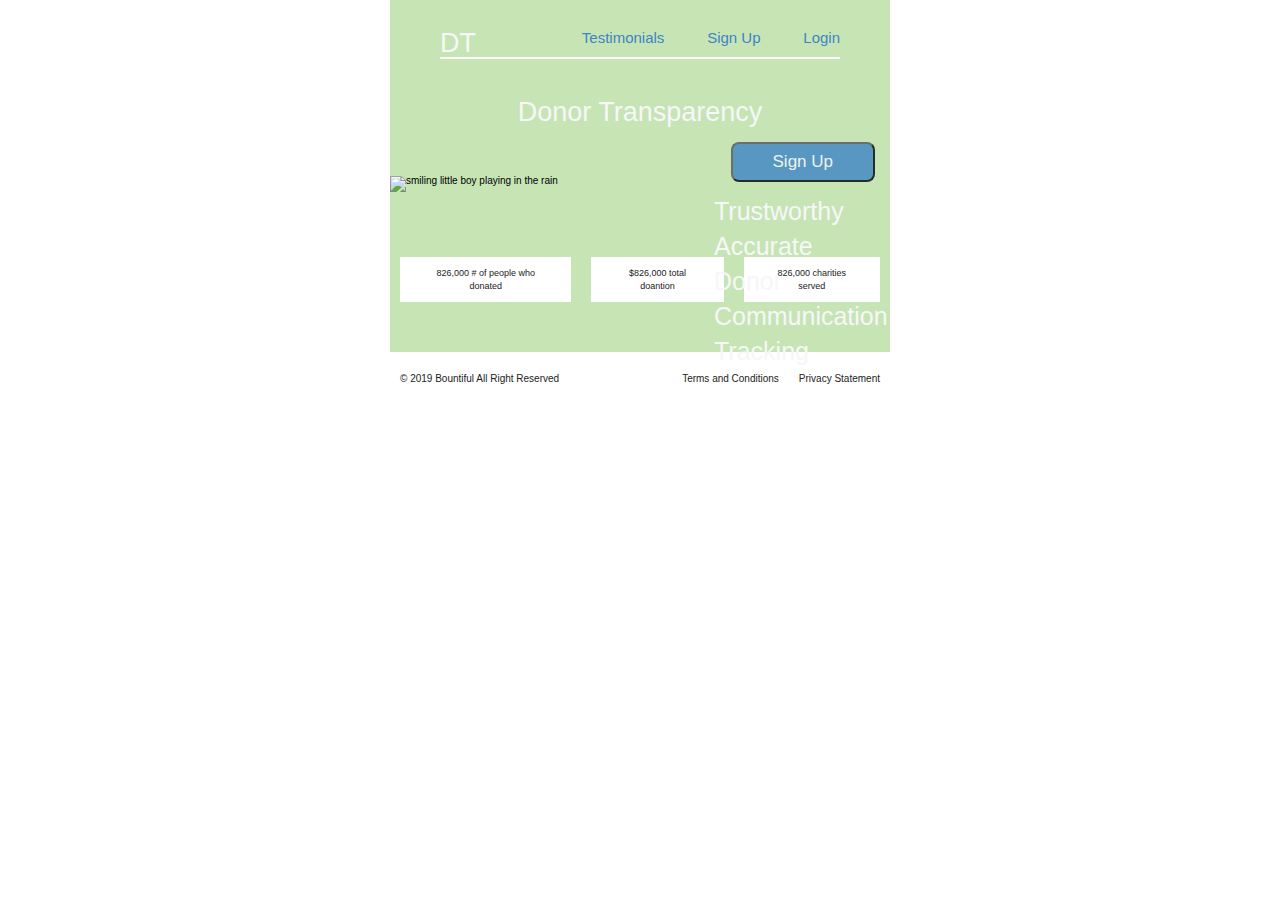
==== index.html @ 654fd9dd "finished styling home page for mobile first" ====
<!DOCTYPE html>
<html lang="en">
<head>
    <meta charset="UTF-8">
    <meta name="viewport" content="width=device-width, initial-scale=1.0">
    <meta http-equiv="X-UA-Compatible" content="ie=edge">
    <meta name="author" content= "Melissa Jones">
    <meta name="description" content= "donor management website">
    <meta name= "robots" content= "index,follow">
    <title>Bountiful | Donor Transparency</title>
    <link href="css/index.css" rel="stylesheet">
</head>
<body>
    <Div class= "container">
        <header>
            <h1>DT</h1>
            <nav>
                <a href="#">Testimonials</a>
                <a href="#">Sign Up</a>
                <a href="#">Login</a>
            </nav>
        </header>
    
    <section class= "top">
        <h1>Donor Transparency</h1>
    </section>

    <main>
        <div class="main-img">
            <img src= "https://www.goodnet.org/photos/620x0/29544_hd.jpg" alt= "smiling little boy playing in the rain">
        </div>
        <div class="main-text">
            <p>Trustworthy Accurate Donor Communication Tracking</p>
        </div>
        <div class= "main-btn">
            <button>Sign Up</button>
        </div>
    </main>

    <section class= "info">
        <div class= "info-box">
            <p>826,000 # of people who donated</p>
        </div>

        <div class= "info-box">
                <p>$826,000 total doantion</p>
            </div>

            <div class= "info-box">
                    <p>826,000 charities served</p>
                </div>
    </section>

    <footer>
        <div class= "copyright">
            <p>&copy; 2019 Bountiful All Right Reserved</p>
        </div>

        <div class= "legal">
            <p>Terms and Conditions</p>
            <p>Privacy Statement</p>
        </div>
        
    </footer>

    </Div> <!--container-->   
</body>
</html>
---- css/index.css ----
/* http://meyerweb.com/eric/tools/css/reset/ 
   v2.0 | 20110126
   License: none (public domain)
*/
html,
body,
div,
span,
applet,
object,
iframe,
h1,
h2,
h3,
h4,
h5,
h6,
p,
blockquote,
pre,
a,
abbr,
acronym,
address,
big,
cite,
code,
del,
dfn,
em,
img,
ins,
kbd,
q,
s,
samp,
small,
strike,
strong,
sub,
sup,
tt,
var,
b,
u,
i,
center,
dl,
dt,
dd,
ol,
ul,
li,
fieldset,
form,
label,
legend,
table,
caption,
tbody,
tfoot,
thead,
tr,
th,
td,
article,
aside,
canvas,
details,
embed,
figure,
figcaption,
footer,
header,
hgroup,
menu,
nav,
output,
ruby,
section,
summary,
time,
mark,
audio,
video {
  margin: 0;
  padding: 0;
  border: 0;
  font-size: 100%;
  font: inherit;
  vertical-align: baseline;
}
/* HTML5 display-role reset for older browsers */
article,
aside,
details,
figcaption,
figure,
footer,
header,
hgroup,
menu,
nav,
section {
  display: block;
}
body {
  line-height: 1;
}
ol,
ul {
  list-style: none;
}
blockquote,
q {
  quotes: none;
}
blockquote:before,
blockquote:after,
q:before,
q:after {
  content: '';
  content: none;
}
table {
  border-collapse: collapse;
  border-spacing: 0;
}
* {
  box-sizing: border-box;
}
html {
  font-size: 62.5%;
}
html,
body {
  font-family: 'Ubuntu', sans-serif;
}
h1,
h2,
h3,
h4,
h5 {
  font-family: 'Russo One', sans-serif;
}
h2 {
  font-size: 3.2rem;
}
h3 {
  font-size: 2.8rem;
}
p {
  font-size: 1.6rem;
  line-height: 1.4;
}
.container {
  max-width: 500px;
  width: 100%;
  margin: auto;
  background-color: #C7E4B5;
}
header {
  width: 80%;
  margin: auto;
  display: flex;
  justify-content: space-between;
  border-bottom: 2px solid #FFFFFF;
  padding-top: 30px;
}
h1 {
  text-align: center;
  font-size: 2.7rem;
  color: #F6F7F8;
}
nav {
  padding-bottom: 0;
}
a {
  font-size: 1.5rem;
  text-decoration: none;
  margin-left: 40px;
  color: #3D85C6;
}
footer {
  display: flex;
  justify-content: space-between;
  background-color: #FFFFFF;
  padding-top: 20px;
}
.copyright p {
  color: #222222;
  font-size: 1rem;
}
.legal {
  display: flex;
  justify-content: space-around;
}
p {
  color: #222222;
  font-size: 1rem;
  margin: 0px 10px;
}
.top h1 {
  text-align: center;
  padding: 40px 0 50px 0;
}
main {
  position: relative;
}
.main-img {
  max-width: 500px;
  overflow: hidden;
}
img {
  max-width: 100%;
  height: auto;
}
.main-text p {
  max-width: 30%;
  color: #F6F7F8;
  position: absolute;
  top: 8px;
  right: 16px;
  z-index: 2;
  font-size: 2.5rem;
  padding-top: 10px;
}
button {
  background-color: #3D85C6;
  color: #F6F7F8;
  padding: 8px 40px;
  font-size: 1.7rem;
  border-radius: 8px;
  position: absolute;
  bottom: 10px;
  right: 15px;
  opacity: 0.8;
}
.info {
  display: flex;
  justify-content: space-around;
  padding: 65px 0 50px 0;
}
.info-box p {
  background-color: #FFFFFF;
  padding: 10px 20px;
  font-size: 0.9rem;
  color: #222222;
  text-align: center;
}
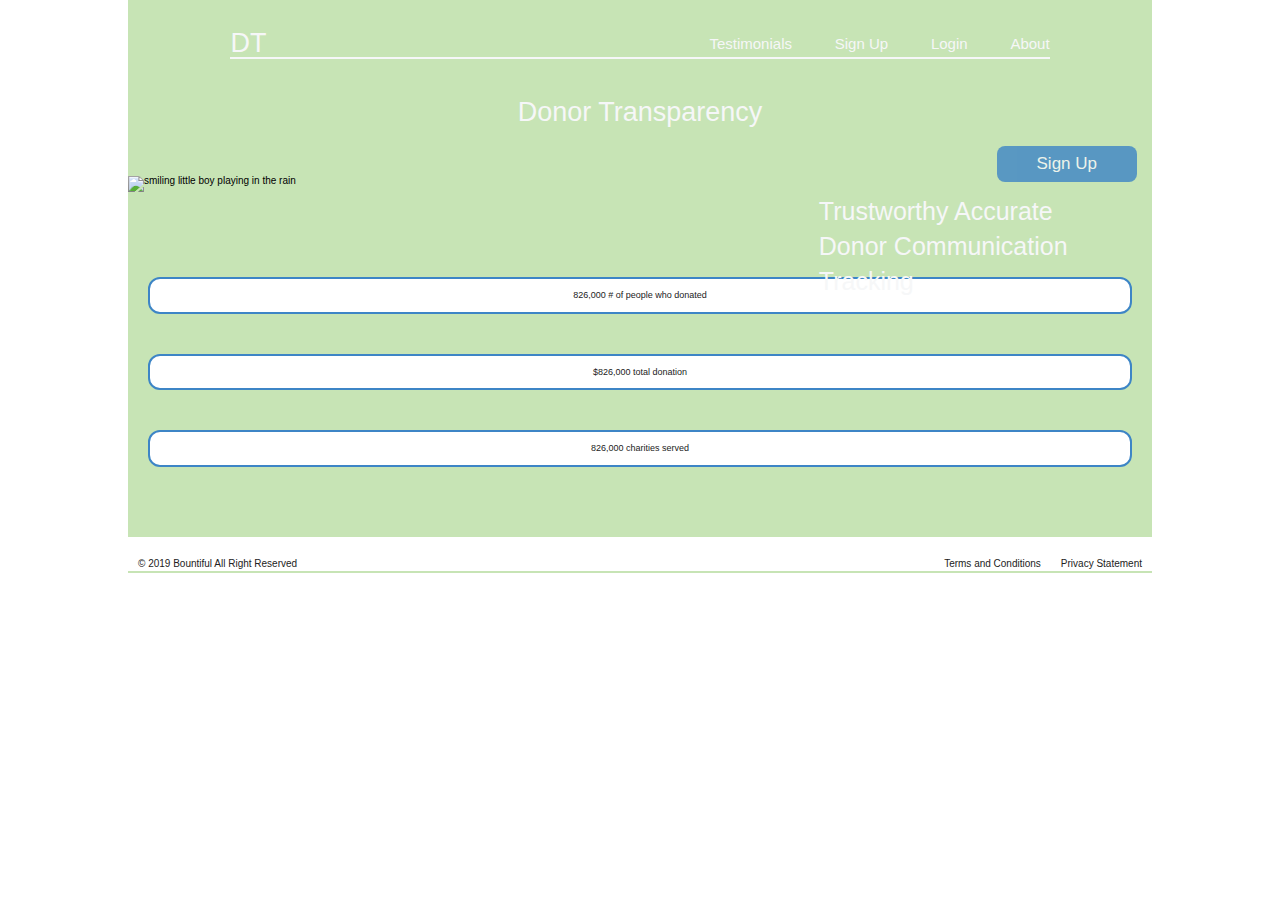
==== commit 60d29fb8: "style dpage for mobile but desktop media queries not working" ====
--- a/index.html
+++ b/index.html
@@ -18,6 +18,7 @@
                 <a href="#">Testimonials</a>
                 <a href="#">Sign Up</a>
                 <a href="#">Login</a>
+                <a href="#">About</a>
             </nav>
         </header>
     
@@ -43,7 +44,7 @@
         </div>
 
         <div class= "info-box">
-                <p>$826,000 total doantion</p>
+                <p>$826,000 total donation</p>
             </div>
 
             <div class= "info-box">
--- a/css/index.css
+++ b/css/index.css
@@ -134,14 +134,14 @@
 }
 html,
 body {
-  font-family: 'Ubuntu', sans-serif;
+  font-family: 'Roboto', sans-serif;
 }
 h1,
 h2,
 h3,
 h4,
 h5 {
-  font-family: 'Russo One', sans-serif;
+  font-family: 'Roboto', sans-serif;
 }
 h2 {
   font-size: 3.2rem;
@@ -158,13 +158,24 @@
   width: 100%;
   margin: auto;
   background-color: #C7E4B5;
+  border-bottom: 2px solid #C7E4B5;
+}
+@media (min-width: 500px) {
+  .container {
+    max-width: 1024px;
+    width: 100%;
+    margin: auto;
+    background-color: #C7E4B5;
+    border-bottom: 2px solid #C7E4B5;
+  }
 }
 header {
   width: 80%;
   margin: auto;
   display: flex;
   justify-content: space-between;
-  border-bottom: 2px solid #FFFFFF;
+  align-items: center;
+  border-bottom: 2px solid #F6F7F8;
   padding-top: 30px;
 }
 h1 {
@@ -176,10 +187,41 @@
   padding-bottom: 0;
 }
 a {
-  font-size: 1.5rem;
+  font-size: 1.3rem;
   text-decoration: none;
   margin-left: 40px;
+  color: #F6F7F8;
+}
+nav a:hover {
   color: #3D85C6;
+}
+@media (min-width: 500px) {
+  header {
+    width: 80%;
+    margin: auto;
+    display: flex;
+    justify-content: space-between;
+    align-items: center;
+    border-bottom: 2px solid #F6F7F8;
+    padding-top: 30px;
+  }
+  h1 {
+    text-align: center;
+    font-size: 2.7rem;
+    color: #F6F7F8;
+  }
+  nav {
+    padding-bottom: 0;
+  }
+  a {
+    font-size: 1.5rem;
+    text-decoration: none;
+    margin-left: 40px;
+    color: #F6F7F8;
+  }
+  a:hover {
+    color: #3D85C6;
+  }
 }
 footer {
   display: flex;
@@ -203,12 +245,13 @@
 .top h1 {
   text-align: center;
   padding: 40px 0 50px 0;
+  color: #F6F7F8;
 }
 main {
   position: relative;
 }
 .main-img {
-  max-width: 500px;
+  max-width: 100%;
   overflow: hidden;
 }
 img {
@@ -235,16 +278,34 @@
   bottom: 10px;
   right: 15px;
   opacity: 0.8;
+  border: none;
 }
 .info {
   display: flex;
-  justify-content: space-around;
+  flex-direction: column;
   padding: 65px 0 50px 0;
 }
 .info-box p {
   background-color: #FFFFFF;
   padding: 10px 20px;
-  font-size: 0.9rem;
+  font-size: 1.5rem;
   color: #222222;
   text-align: center;
-}
+  margin: 20px;
+  border: 2px solid #3D85C6;
+  border-radius: 12px;
+}
+@media (min-width: 500px) {
+  .info {
+    display: flex;
+    justify-content: space-around;
+    padding: 65px 0 50px 0;
+  }
+  .info-box p {
+    background-color: #FFFFFF;
+    padding: 10px 20px;
+    font-size: 0.9rem;
+    color: #222222;
+    text-align: center;
+  }
+}
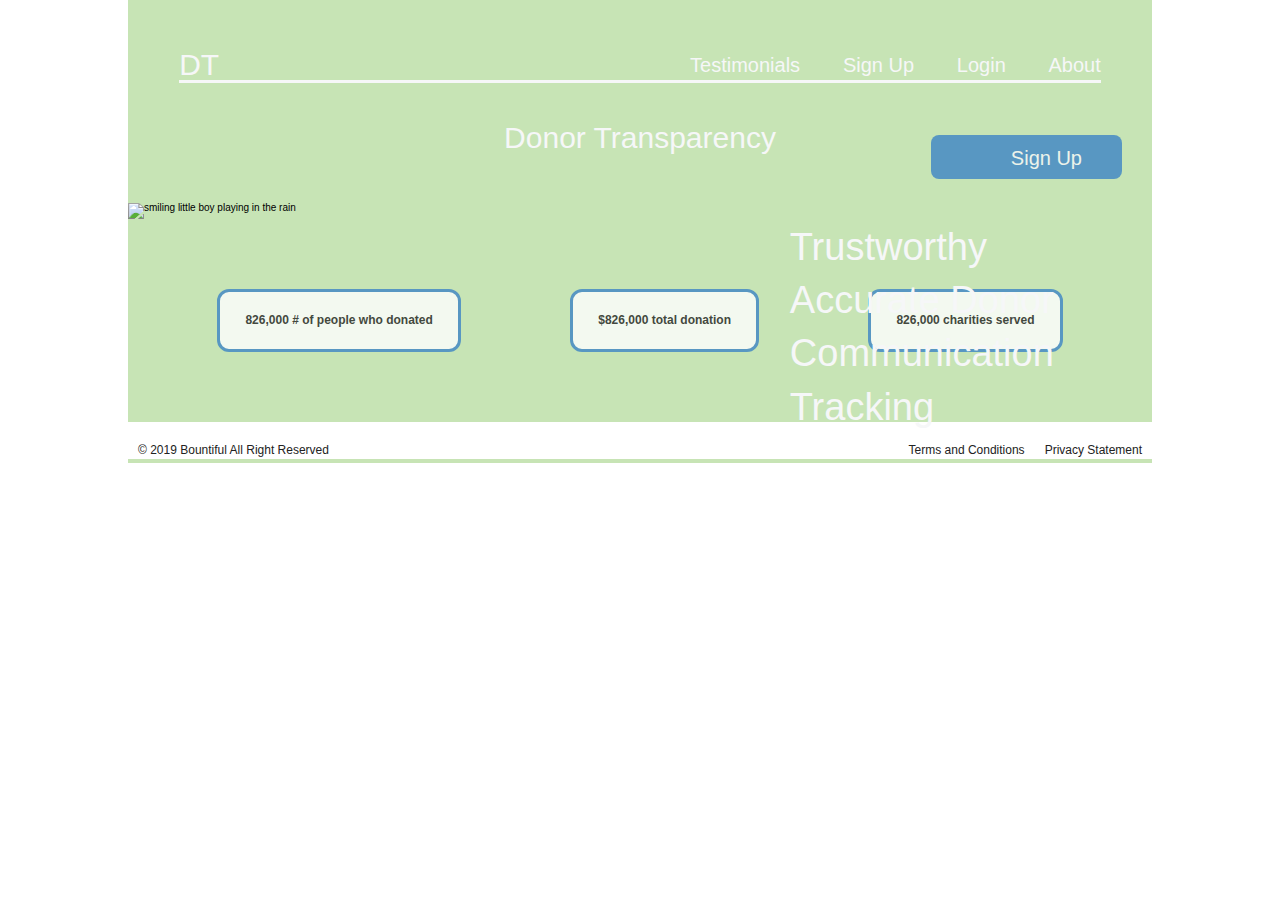
==== commit f7ebaa30: "added signup link from front end devs" ====
--- a/index.html
+++ b/index.html
@@ -1,17 +1,19 @@
 <!DOCTYPE html>
 <html lang="en">
+
 <head>
     <meta charset="UTF-8">
     <meta name="viewport" content="width=device-width, initial-scale=1.0">
     <meta http-equiv="X-UA-Compatible" content="ie=edge">
-    <meta name="author" content= "Melissa Jones">
-    <meta name="description" content= "donor management website">
-    <meta name= "robots" content= "index,follow">
+    <meta name="author" content="Melissa Jones">
+    <meta name="description" content="donor management website">
+    <meta name="robots" content="index,follow">
     <title>Bountiful | Donor Transparency</title>
     <link href="css/index.css" rel="stylesheet">
 </head>
+
 <body>
-    <Div class= "container">
+    <Div class="container">
         <header>
             <h1>DT</h1>
             <nav>
@@ -21,49 +23,52 @@
                 <a href="#">About</a>
             </nav>
         </header>
-    
-    <section class= "top">
-        <h1>Donor Transparency</h1>
-    </section>
 
-    <main>
-        <div class="main-img">
-            <img src= "https://www.goodnet.org/photos/620x0/29544_hd.jpg" alt= "smiling little boy playing in the rain">
-        </div>
-        <div class="main-text">
-            <p>Trustworthy Accurate Donor Communication Tracking</p>
-        </div>
-        <div class= "main-btn">
-            <button>Sign Up</button>
-        </div>
-    </main>
+        <section class="top">
+            <h1>Donor Transparency</h1>
+        </section>
 
-    <section class= "info">
-        <div class= "info-box">
-            <p>826,000 # of people who donated</p>
-        </div>
+        <main>
+            <div class="main-img">
+                <img src="https://www.goodnet.org/photos/620x0/29544_hd.jpg"
+                    alt="smiling little boy playing in the rain">
+            </div>
+            <div class="main-text">
+                <p>Trustworthy Accurate Donor Communication Tracking</p>
+            </div>
+            <div class="main-btn">
+                <button><a href= "https://donor-management-fe.netlify.com/signup">Sign Up</a></button>
+            </div>
+        </main>
+
+        <section class="info">
+            <div class="info-box">
+                <p>826,000 # of people who donated</p>
+            </div>
 
         <div class= "info-box">
                 <p>$826,000 total donation</p>
             </div>
 
-            <div class= "info-box">
-                    <p>826,000 charities served</p>
-                </div>
-    </section>
+            <div class="info-box">
+                <p>826,000 charities served</p>
+            </div>
+        </section>
 
-    <footer>
-        <div class= "copyright">
-            <p>&copy; 2019 Bountiful All Right Reserved</p>
-        </div>
+        <footer>
+            <div class="copyright">
+                <p>&copy; 2019 Bountiful All Right Reserved</p>
+            </div>
 
-        <div class= "legal">
-            <p>Terms and Conditions</p>
-            <p>Privacy Statement</p>
-        </div>
-        
-    </footer>
+            <div class="legal">
+                <p>Terms and Conditions</p>
+                <p>Privacy Statement</p>
+            </div>
 
-    </Div> <!--container-->   
+        </footer>
+
+    </Div>
+    <!--container-->
 </body>
+
 </html>--- a/css/index.css
+++ b/css/index.css
@@ -154,23 +154,19 @@
   line-height: 1.4;
 }
 .container {
-  max-width: 500px;
   width: 100%;
   margin: auto;
   background-color: #C7E4B5;
   border-bottom: 2px solid #C7E4B5;
 }
-@media (min-width: 500px) {
+@media (min-width: 550px) {
   .container {
     max-width: 1024px;
-    width: 100%;
-    margin: auto;
-    background-color: #C7E4B5;
-    border-bottom: 2px solid #C7E4B5;
+    border-bottom: 4px solid #C7E4B5;
   }
 }
 header {
-  width: 80%;
+  width: 90%;
   margin: auto;
   display: flex;
   justify-content: space-between;
@@ -195,32 +191,16 @@
 nav a:hover {
   color: #3D85C6;
 }
-@media (min-width: 500px) {
+@media (min-width: 550px) {
   header {
-    width: 80%;
-    margin: auto;
-    display: flex;
-    justify-content: space-between;
-    align-items: center;
-    border-bottom: 2px solid #F6F7F8;
-    padding-top: 30px;
+    border-bottom: 3px solid #F6F7F8;
+    padding-top: 50px;
   }
   h1 {
-    text-align: center;
-    font-size: 2.7rem;
-    color: #F6F7F8;
-  }
-  nav {
-    padding-bottom: 0;
+    font-size: 3rem;
   }
   a {
-    font-size: 1.5rem;
-    text-decoration: none;
-    margin-left: 40px;
-    color: #F6F7F8;
-  }
-  a:hover {
-    color: #3D85C6;
+    font-size: 2rem;
   }
 }
 footer {
@@ -231,7 +211,7 @@
 }
 .copyright p {
   color: #222222;
-  font-size: 1rem;
+  font-size: 1.2rem;
 }
 .legal {
   display: flex;
@@ -239,7 +219,7 @@
 }
 p {
   color: #222222;
-  font-size: 1rem;
+  font-size: 1.2rem;
   margin: 0px 10px;
 }
 .top h1 {
@@ -263,10 +243,14 @@
   color: #F6F7F8;
   position: absolute;
   top: 8px;
-  right: 16px;
+  right: 28px;
   z-index: 2;
-  font-size: 2.5rem;
+  font-size: 2rem;
   padding-top: 10px;
+}
+.main-text p:hover {
+  color: #3D85C6;
+  font-weight: 700;
 }
 button {
   background-color: #3D85C6;
@@ -286,7 +270,8 @@
   padding: 65px 0 50px 0;
 }
 .info-box p {
-  background-color: #FFFFFF;
+  background-color: #3D85C6;
+  opacity: 0.8;
   padding: 10px 20px;
   font-size: 1.5rem;
   color: #222222;
@@ -295,17 +280,58 @@
   border: 2px solid #3D85C6;
   border-radius: 12px;
 }
-@media (min-width: 500px) {
+@media (min-width: 550px) {
+  .main-img {
+    max-width: 100%;
+    overflow: hidden;
+  }
+  img {
+    max-width: 100%;
+    height: auto;
+  }
+  .main-text p {
+    position: absolute;
+    top: 8px;
+    right: 45px;
+    z-index: 2;
+    font-size: 3.8em;
+  }
+  button {
+    font-size: 2.4rem;
+    position: absolute;
+    bottom: 40px;
+    right: 30px;
+  }
   .info {
     display: flex;
-    justify-content: space-around;
-    padding: 65px 0 50px 0;
+    flex-direction: row;
+    justify-content: space-evenly;
+    padding: 50px 0 50px 0;
   }
   .info-box p {
     background-color: #FFFFFF;
-    padding: 10px 20px;
-    font-size: 0.9rem;
+    padding: 20px 25px;
+    font-size: 1.2rem;
     color: #222222;
     text-align: center;
-  }
-}
+    border: 3px solid #3D85C6;
+    font-weight: 800;
+  }
+}
+.photos {
+  background-color: #FFFFFF;
+  border: 3px solid #C7E4B5;
+}
+.photo-box1 {
+  display: flex;
+  justify-content: space-around;
+}
+.photo-box2 {
+  display: flex;
+  justify-content: space-around;
+}
+.bottom-about h2 {
+  text-align: center;
+  color: #3D85C6;
+  font-size: 2.6rem;
+}
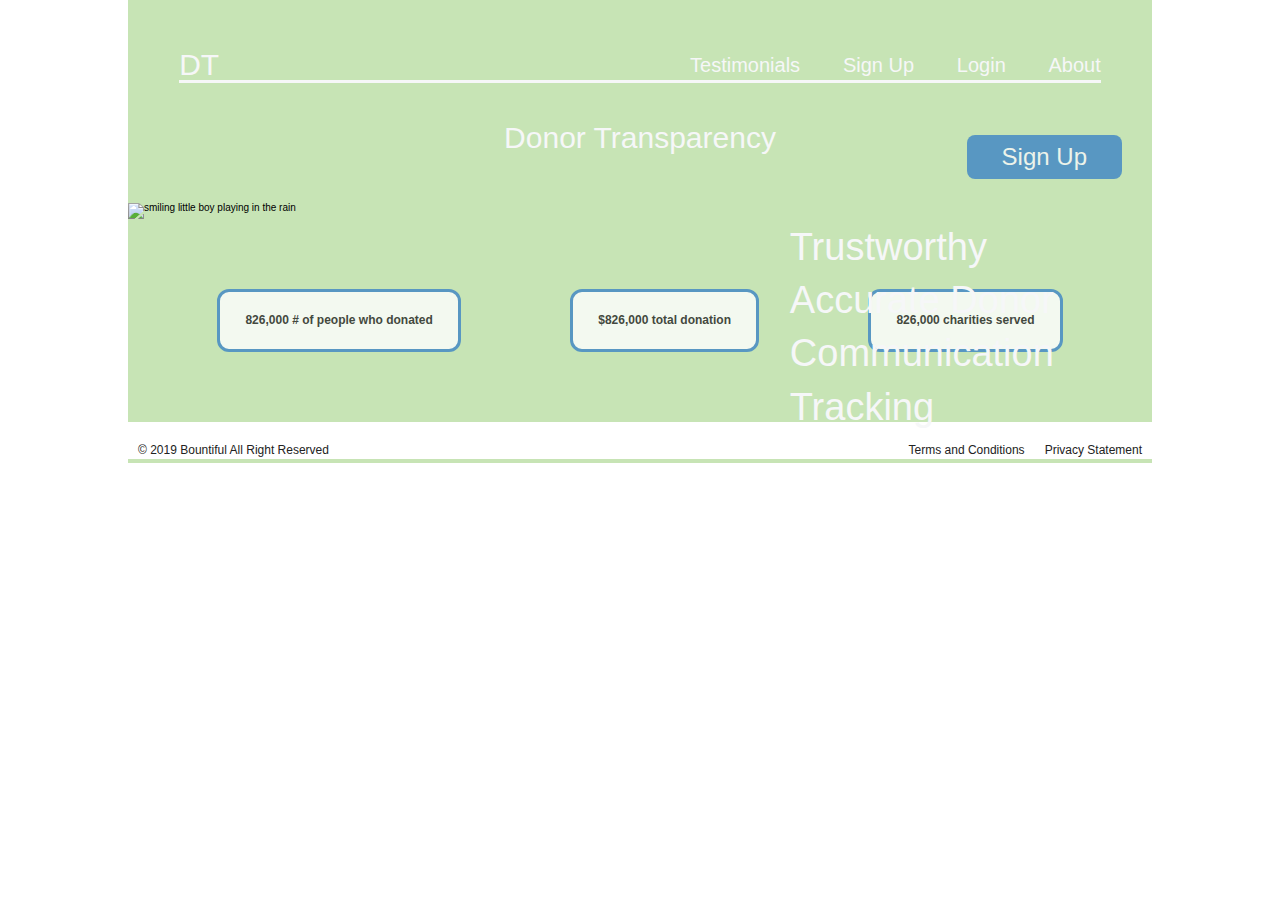
==== commit 656a8b9b: "added hover on signup button so that the color and background color is inverted" ====
--- a/index.html
+++ b/index.html
@@ -10,6 +10,7 @@
     <meta name="robots" content="index,follow">
     <title>Bountiful | Donor Transparency</title>
     <link href="css/index.css" rel="stylesheet">
+    <script src= "script.js"></script>
 </head>
 
 <body>
@@ -18,8 +19,8 @@
             <h1>DT</h1>
             <nav>
                 <a href="#">Testimonials</a>
-                <a href="#">Sign Up</a>
-                <a href="#">Login</a>
+                <a href="https://donor-management-fe.netlify.com/signup">Sign Up</a>
+                <a href="https://donor-management-fe.netlify.com/login">Login</a>
                 <a href="#">About</a>
             </nav>
         </header>
--- a/css/index.css
+++ b/css/index.css
@@ -255,14 +255,24 @@
 button {
   background-color: #3D85C6;
   color: #F6F7F8;
-  padding: 8px 40px;
-  font-size: 1.7rem;
+  padding: 8px 35px;
   border-radius: 8px;
   position: absolute;
-  bottom: 10px;
+  bottom: 20px;
   right: 15px;
   opacity: 0.8;
   border: none;
+}
+button a {
+  margin: 0;
+  font-size: 1.8rem;
+}
+button:hover {
+  background-color: #FFFFFF;
+  color: #3D85C6;
+}
+button a:hover {
+  color: #3D85C6;
 }
 .info {
   display: flex;
@@ -297,10 +307,13 @@
     font-size: 3.8em;
   }
   button {
-    font-size: 2.4rem;
     position: absolute;
     bottom: 40px;
     right: 30px;
+  }
+  .main-btn a {
+    margin: 0;
+    font-size: 2.4rem;
   }
   .info {
     display: flex;
@@ -330,8 +343,7 @@
   display: flex;
   justify-content: space-around;
 }
-.bottom-about h2 {
-  text-align: center;
-  color: #3D85C6;
-  font-size: 2.6rem;
-}
+.bottom-about {
+  display: flex;
+  flex-direction: column;
+}
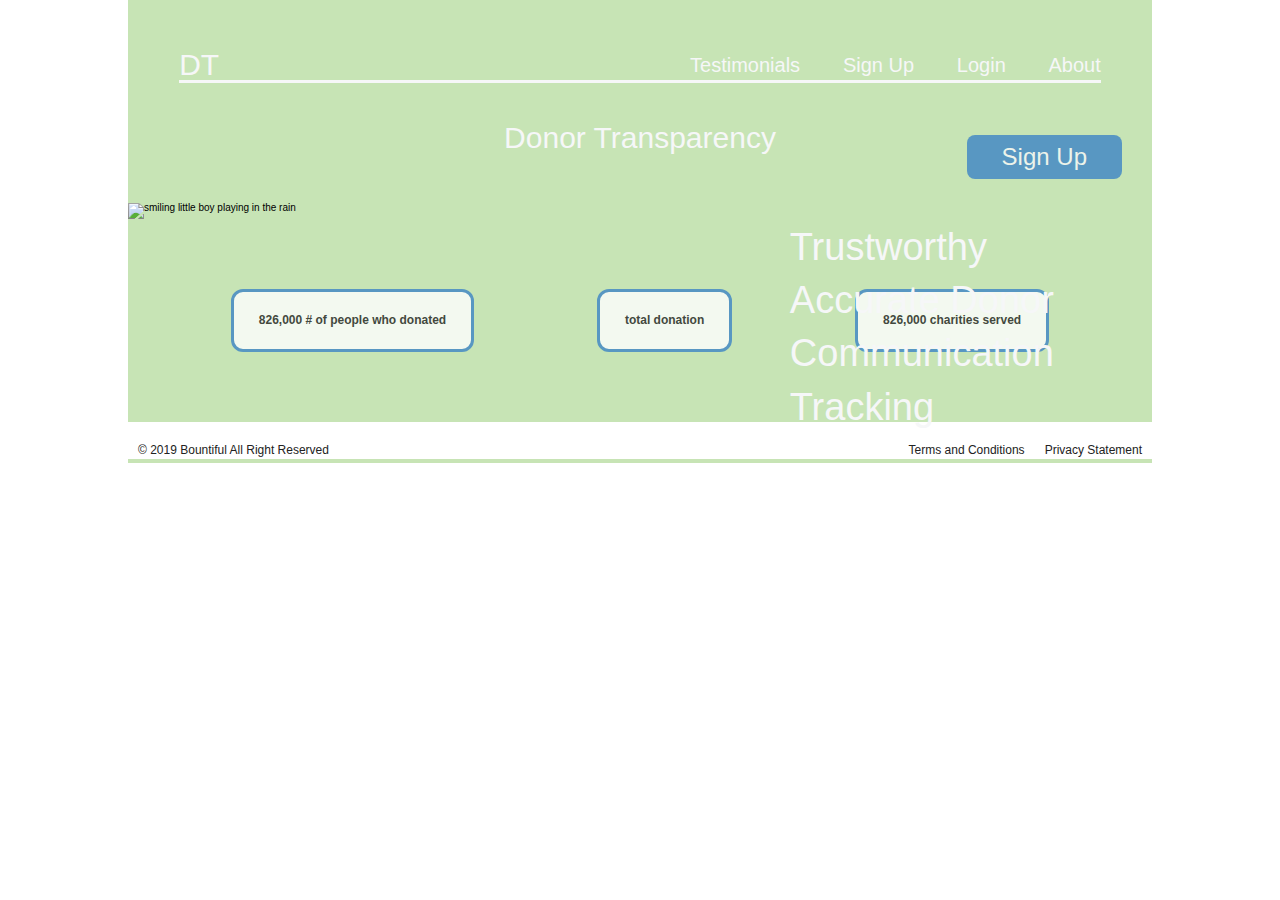
==== commit 952fda51: "still working on about page. fresh out of ideas on how to incorporate javascript" ====
--- a/index.html
+++ b/index.html
@@ -10,7 +10,8 @@
     <meta name="robots" content="index,follow">
     <title>Bountiful | Donor Transparency</title>
     <link href="css/index.css" rel="stylesheet">
-    <script src= "script.js"></script>
+    <script src= "index.js"></script>
+    <script src=“https://unpkg.com/axios/dist/axios.min.js“></script>
 </head>
 
 <body>
@@ -48,7 +49,7 @@
             </div>
 
         <div class= "info-box">
-                <p>$826,000 total donation</p>
+                <p> total donation</p>
             </div>
 
             <div class="info-box">
--- a/css/index.css
+++ b/css/index.css
@@ -331,19 +331,24 @@
     font-weight: 800;
   }
 }
-.photos {
-  background-color: #FFFFFF;
-  border: 3px solid #C7E4B5;
-}
-.photo-box1 {
-  display: flex;
-  justify-content: space-around;
-}
-.photo-box2 {
-  display: flex;
-  justify-content: space-around;
-}
 .bottom-about {
   display: flex;
   flex-direction: column;
-}
+  margin-bottom: 30px;
+}
+.bottom-about-img {
+  height: auto;
+  max-width: 100%;
+  margin-bottom: 30px;
+}
+.bottom-about-text {
+  max-width: 95%;
+  text-align: left;
+  padding-left: 10px;
+}
+.bottom-about-text h1 {
+  margin-bottom: 20px;
+}
+.bottom-about-text p {
+  font-size: 1.7rem;
+}
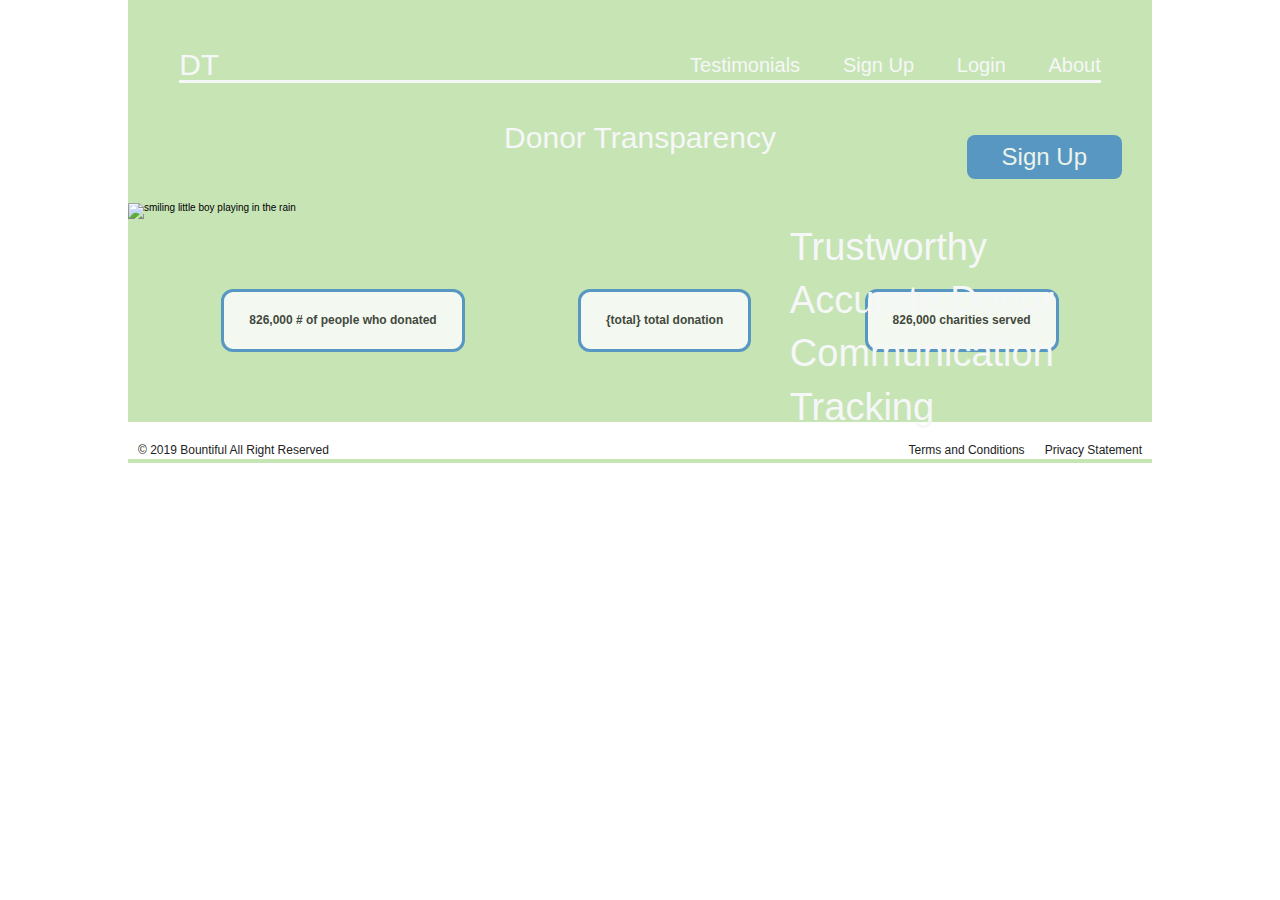
==== commit 043d2243: "added more content to about-page. need to adjust desktop styling" ====
--- a/index.html
+++ b/index.html
@@ -22,7 +22,7 @@
                 <a href="#">Testimonials</a>
                 <a href="https://donor-management-fe.netlify.com/signup">Sign Up</a>
                 <a href="https://donor-management-fe.netlify.com/login">Login</a>
-                <a href="#">About</a>
+                <a href="/about.html">About</a>
             </nav>
         </header>
 
@@ -49,7 +49,7 @@
             </div>
 
         <div class= "info-box">
-                <p> total donation</p>
+                <p>{total} total donation</p>
             </div>
 
             <div class="info-box">
--- a/css/index.css
+++ b/css/index.css
@@ -1,3 +1,8 @@
+.photo-box-text {
+  font-size: 1.7rem;
+  color: #3D85C6;
+  margin-top: 5px;
+}
 /* http://meyerweb.com/eric/tools/css/reset/ 
    v2.0 | 20110126
    License: none (public domain)
@@ -331,6 +336,50 @@
     font-weight: 800;
   }
 }
+.photo-box1 {
+  display: flex;
+  justify-content: space-evenly;
+  margin-bottom: 50px;
+  text-align: center;
+}
+.photo-box2 {
+  display: flex;
+  justify-content: space-evenly;
+  margin-bottom: 50px;
+  text-align: center;
+}
+.photo-box3 {
+  display: flex;
+  justify-content: space-evenly;
+  margin-bottom: 50px;
+  text-align: center;
+}
+.photo-box4 {
+  display: flex;
+  justify-content: space-evenly;
+  margin-bottom: 50px;
+  text-align: center;
+}
+.photo-box1 p {
+  font-size: 1.7rem;
+  color: #3D85C6;
+  margin-top: 5px;
+}
+.photo-box2 p {
+  font-size: 1.7rem;
+  color: #3D85C6;
+  margin-top: 5px;
+}
+.photo-box3 p {
+  font-size: 1.7rem;
+  color: #3D85C6;
+  margin-top: 5px;
+}
+.photo-box4 p {
+  font-size: 1.7rem;
+  color: #3D85C6;
+  margin-top: 5px;
+}
 .bottom-about {
   display: flex;
   flex-direction: column;
@@ -338,8 +387,10 @@
 }
 .bottom-about-img {
   height: auto;
-  max-width: 100%;
-  margin-bottom: 30px;
+  max-width: 90%;
+  margin: auto;
+  border: 2px solid #F6F7F8;
+  border-radius: 6px;
 }
 .bottom-about-text {
   max-width: 95%;
@@ -347,8 +398,26 @@
   padding-left: 10px;
 }
 .bottom-about-text h1 {
-  margin-bottom: 20px;
+  margin: 20px 0;
 }
 .bottom-about-text p {
   font-size: 1.7rem;
 }
+@media (min-width: 550px) {
+  .desktop-photos {
+    display: flex;
+  }
+  .bottom-about {
+    display: flex;
+    flex-direction: row;
+  }
+  .bottom-about-img {
+    max-width: 50%;
+  }
+  .bottom-about-text {
+    max-width: 50%;
+  }
+  .bottom-about-text p {
+    font-size: 2rem;
+  }
+}
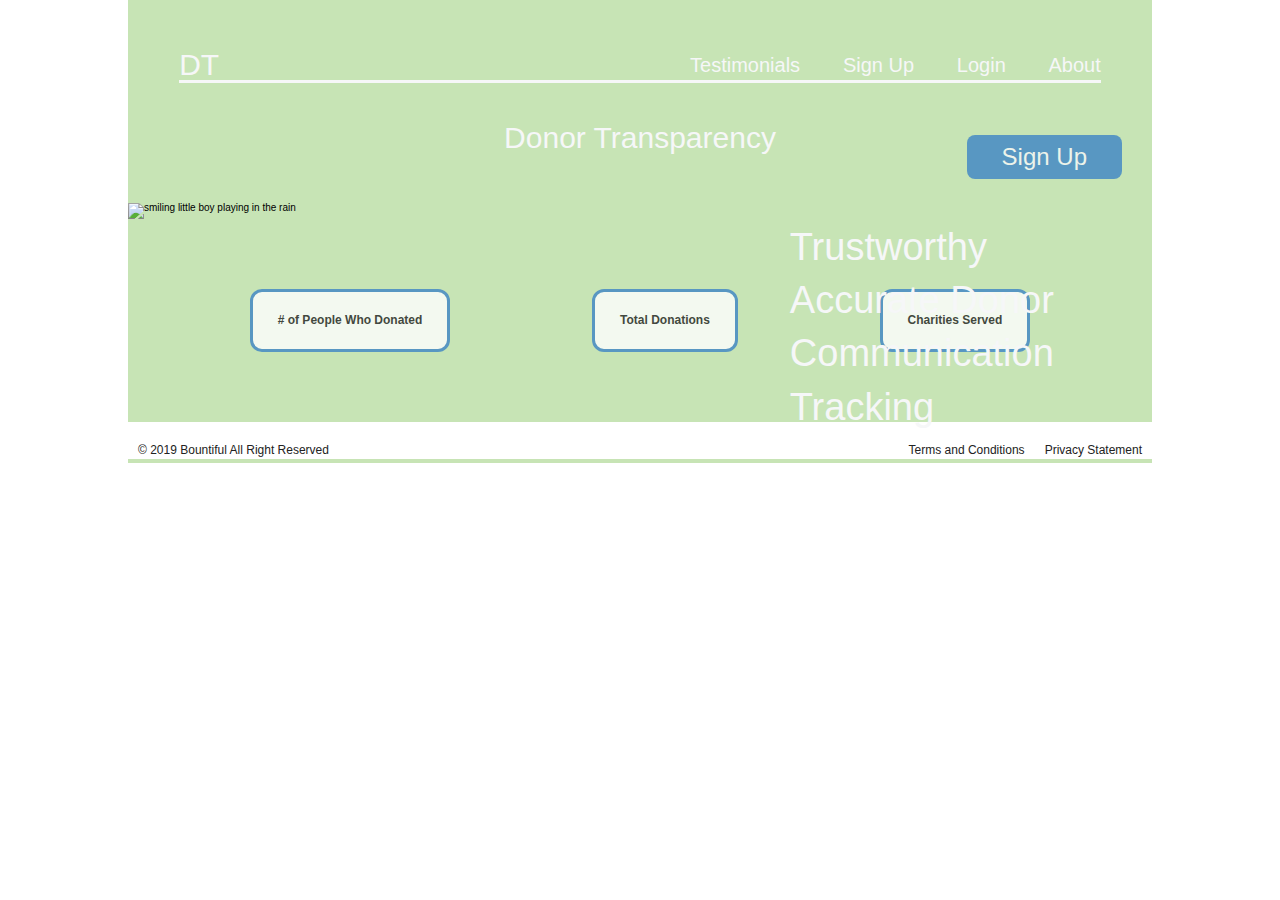
==== commit a08fc8cc: "worked with backend architect to get api data on landing page working" ====
--- a/index.html
+++ b/index.html
@@ -10,8 +10,9 @@
     <meta name="robots" content="index,follow">
     <title>Bountiful | Donor Transparency</title>
     <link href="css/index.css" rel="stylesheet">
-    <script src= "index.js"></script>
-    <script src=“https://unpkg.com/axios/dist/axios.min.js“></script>
+    <script src= "/index.js"></script>
+    <script src='https://unpkg.com/axios/dist/axios.min.js'></script>
+    
 </head>
 
 <body>
@@ -45,15 +46,15 @@
 
         <section class="info">
             <div class="info-box">
-                <p>826,000 # of people who donated</p>
+                <p><span id= "donor"></span> # of People Who Donated</p>
             </div>
 
         <div class= "info-box">
-                <p>{total} total donation</p>
+                <p><span id="donation-total"></span> Total Donations</p>
             </div>
 
             <div class="info-box">
-                <p>826,000 charities served</p>
+                <p><span id= "donation-count"></span> Charities Served</p>
             </div>
         </section>
 
@@ -71,6 +72,17 @@
 
     </Div>
     <!--container-->
+    <script>const donationTotal = document.getElementById('donation-total');
+            console.log(donationTotal);
+                        axios.get('https://donor-manage-bw.herokuapp.com/api/donations/total').then((response) => {donationTotal.textContent = response.data.total})</script>
+
+<script>const donor = document.getElementById('donor');
+        console.log(donor);
+                    axios.get('https://donor-manage-bw.herokuapp.com/api/donor/count').then((response) => {donor.textContent = response.data.total})</script>
+
+<script>const donationCount= document.getElementById('donation-count');
+        console.log(donationCount);
+                    axios.get('https://donor-manage-bw.herokuapp.com/api/donations/count').then((response) => {donationCount.textContent = response.data.total})</script>
 </body>
 
 </html>